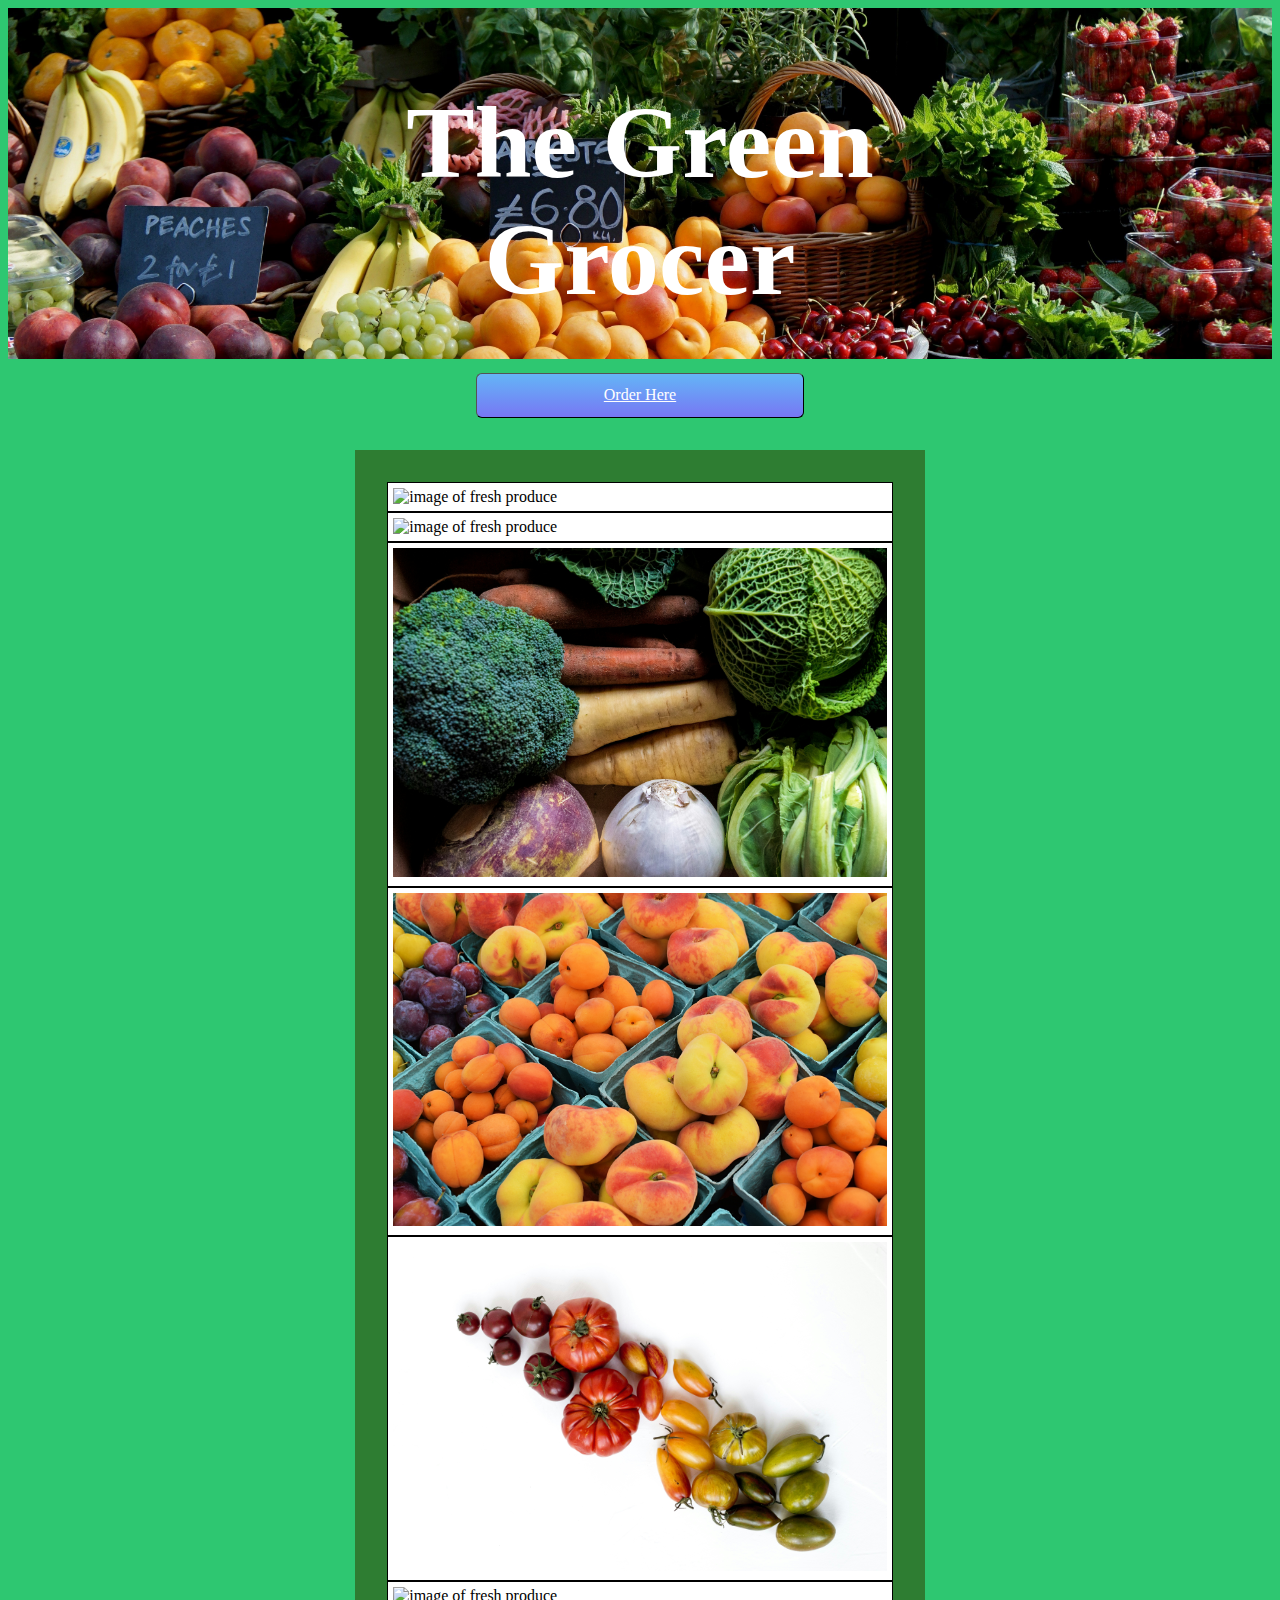
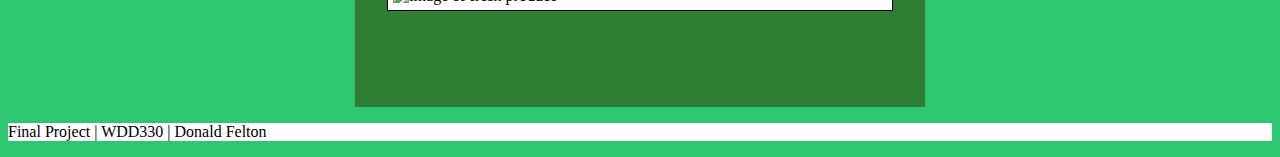
==== index.html @ 92dde5e7 "Start final project" ====
<!DOCTYPE html>
<html lang="en">
<head>
    <meta charset="UTF-8">
    <meta name="viewport" content="width=device-width, initial-scale=1.0">
    <title>Green Grocer | Home</title>
    <link rel="stylesheet" href="/css/stylesheet.css">
    <script src="js/main.js" type="module"></script>
</head>
<body>
   <header id="header"></header>
   <main>
    <div class="products">
        <section class="show">
            <img src="images/product1.jpg" alt="image of fresh produce">
        </section>
        <section class="show">
            <img src="images/product2.jpg" alt="image of fresh produce">
        </section>
        <section class="show">
            <img src="images/product3.jpg" alt="image of fresh produce">
        </section>
        <section class="show">
            <img src="images/product4.jpg" alt="image of fresh produce">
        </section>
        <section class="show">
            <img src="images/product5.jpg" alt="image of fresh produce">
        </section>
        <section class="show">
            <img src="images/product6.jpg" alt="image of fresh produce">
        </section>
    </div>
    <div class="products">
        
    </div>
   </main>
   <footer id="footer"></footer>
   <script src="js/slides.js"></script>
</body>
</html>
---- css/stylesheet.css ----
:root {
    --div-back: #2ec771;
    --back-accent: #2e7d32;
    --accent: #64b5f6;
    --text-color: white;
}

body {
    background: var(--div-back);
}

.hero {
    text-align: center;
    position: relative;
    color: var(--text-color);
    
}

.hero img {
    max-width: 100%;
    height: auto;
}

.hero h1 {
    position: absolute;
    top: 35%;
    left: 50%;
    transform: translate(-50%, -50%);
    font-family: 'Brush Script MT', cursive;
    font-size: 8vw;
}

.order {
    display: flex;

}

.order a {
    background-image: linear-gradient(#64b5f6, rgb(119, 119, 244));
    color: white;
    border-radius: 6px;
    padding: .8rem;
    width: 96%;
    max-width: 300px;
    margin: 5rem 2% 2rem 2%;
    border: 1px outset buttonborder;
    margin-right: auto;
    margin-left: auto;
    margin-top: 10px;
    text-align: center;
}

.products {
    background-color: var(--back-accent);
    padding: 2rem;
    height: auto;
    width: 40%;
    margin-left: auto;
    margin-right: auto;
    align-items: center;
}
.products img {
    width: 100%;
    height: auto;
}

.show {
    border: 1px solid black;
    padding: 5px;
    background: white;
}

footer {
    background: white;
}
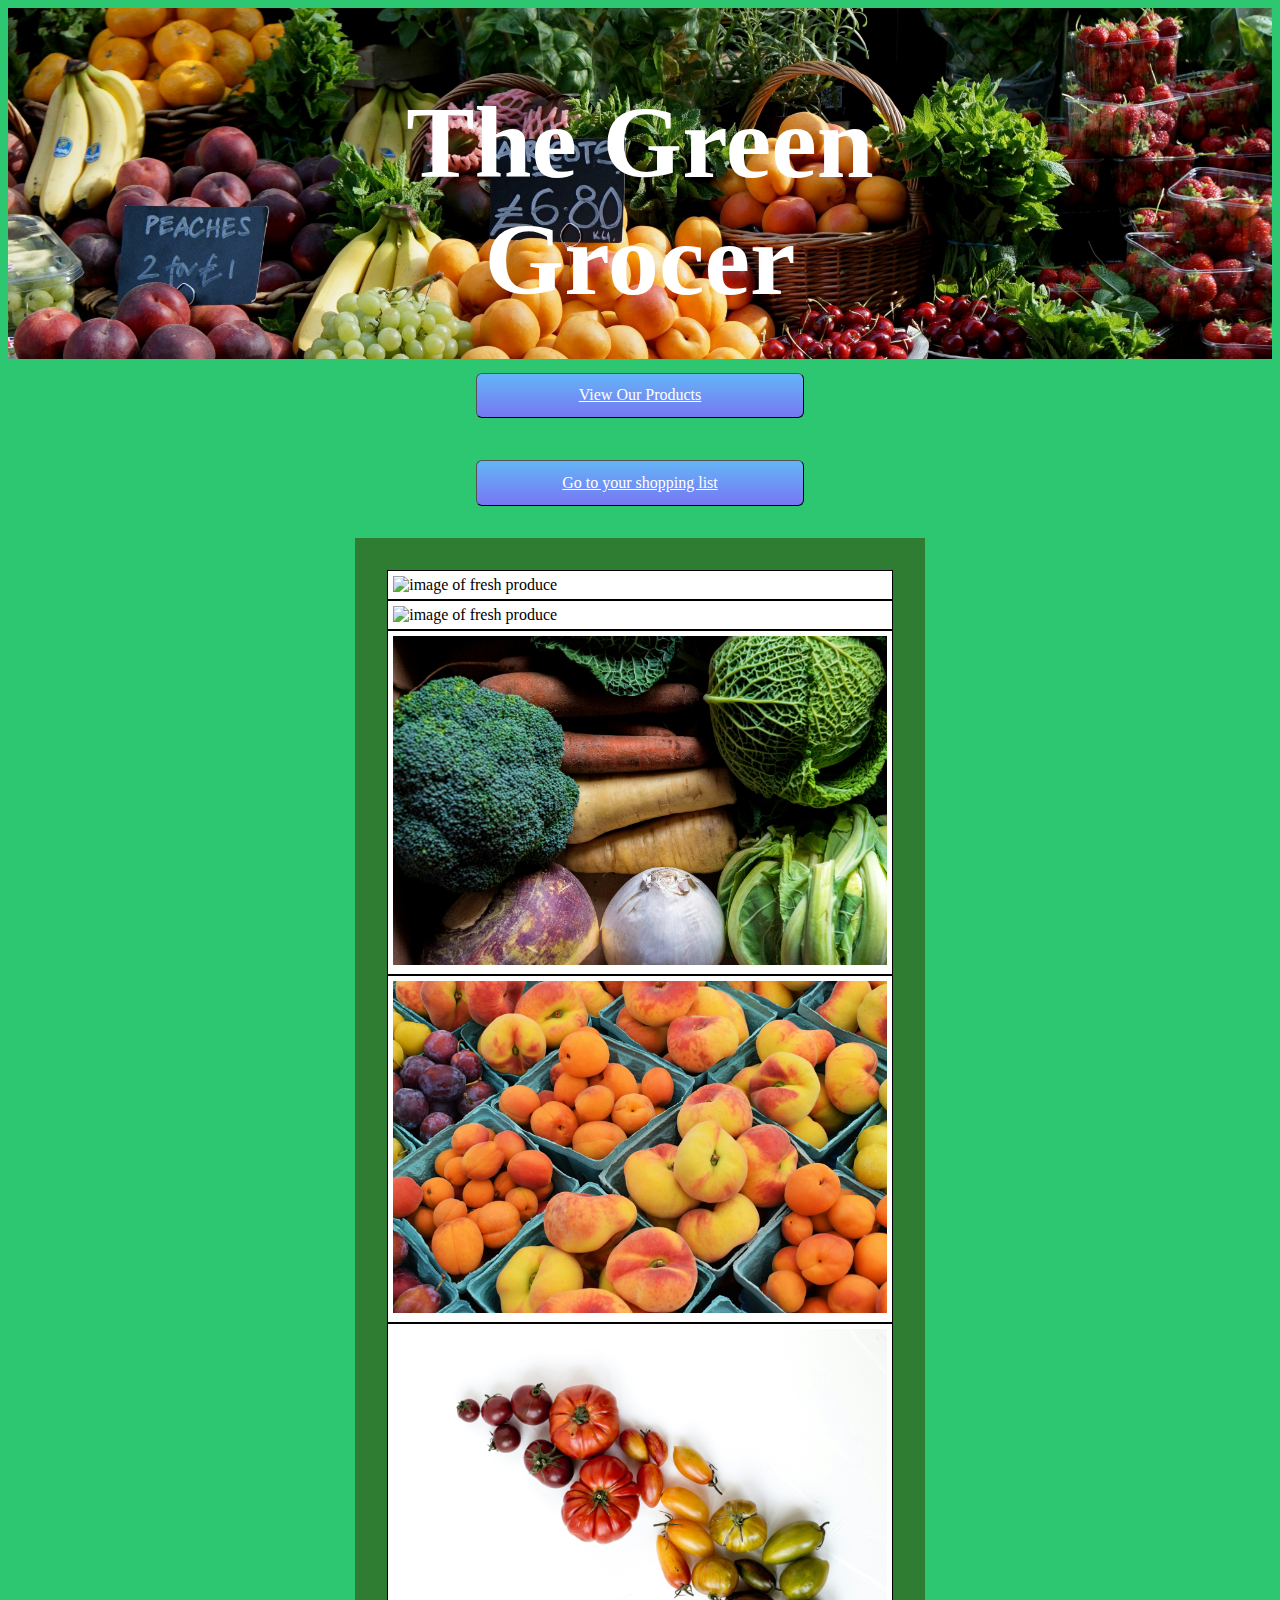
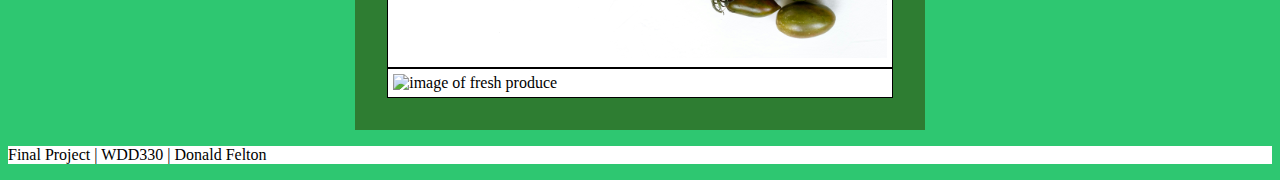
==== commit 9d897493: "almost done" ====
--- a/index.html
+++ b/index.html
@@ -30,9 +30,7 @@
             <img src="images/product6.jpg" alt="image of fresh produce">
         </section>
     </div>
-    <div class="products">
-        
-    </div>
+    
    </main>
    <footer id="footer"></footer>
    <script src="js/slides.js"></script>
--- a/css/stylesheet.css
+++ b/css/stylesheet.css
@@ -32,7 +32,6 @@
 
 .order {
     display: flex;
-
 }
 
 .order a {
@@ -59,6 +58,7 @@
     margin-right: auto;
     align-items: center;
 }
+
 .products img {
     width: 100%;
     height: auto;
@@ -70,6 +70,49 @@
     background: white;
 }
 
+.show.active {
+    transform: rotateY(0deg);
+    z-index: 1;
+}
+
+.show.next {
+    transform: rotateY(-180deg);
+    z-index: 2;
+}
+
+.show.prev {
+    transform: rotateY(180deg);
+    z-index: 2;
+}
+
 footer {
     background: white;
+}
+
+#products h2 {
+    text-align: center;
+}
+.product-list {
+    display: grid;
+    grid-template-columns: auto auto auto auto;
+}
+
+.product-list li {
+    list-style-type: none;
+    padding: 10px;
+}
+
+.product-card {
+    background: var(--accent);
+    padding: 10px;
+    border: 1px solid black;
+    border-radius: 20px;
+    padding-bottom: 5px;
+    text-align: center;
+    color: black;
+}
+
+.product-card:hover {
+    color: green;
+    cursor: pointer;
 }